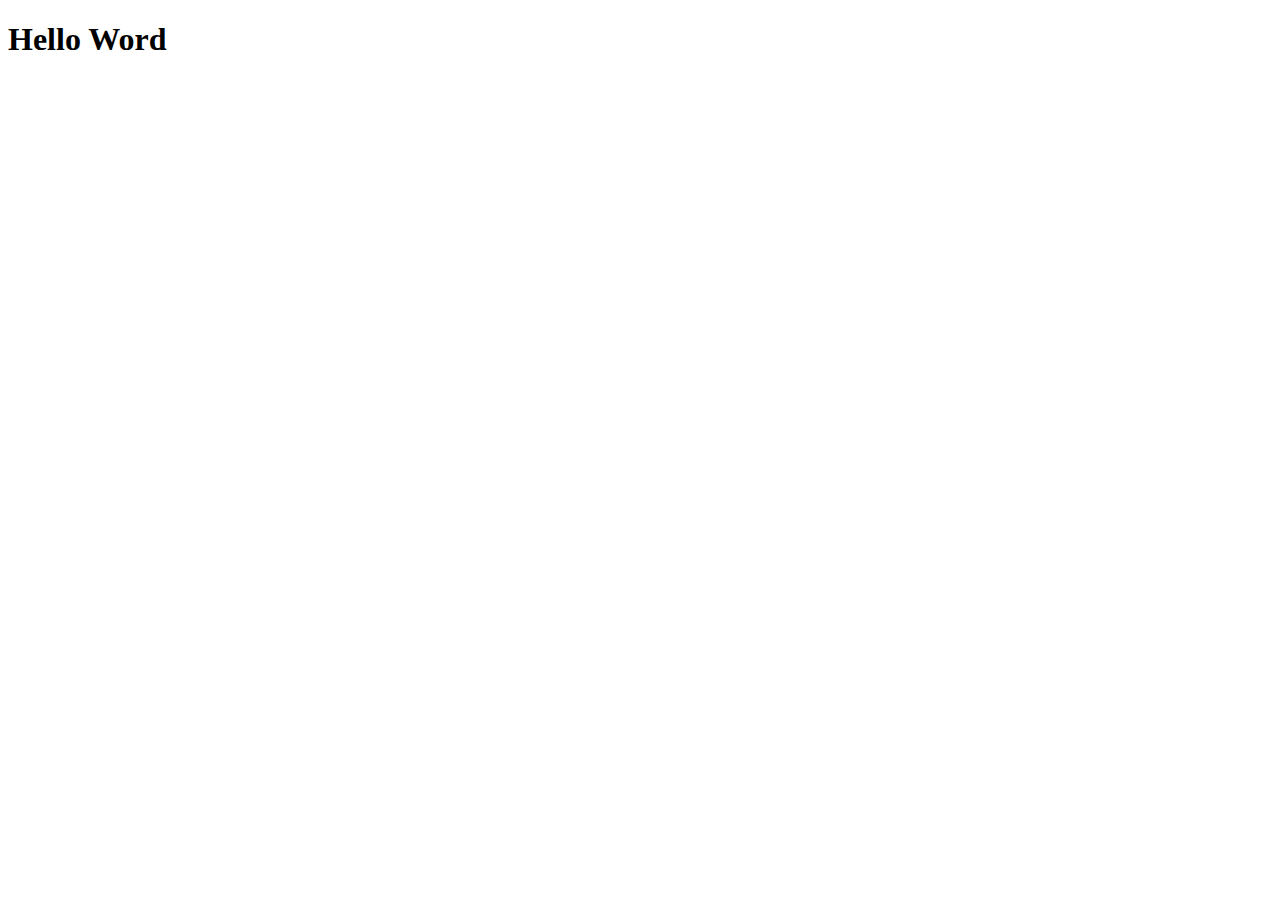
==== index.html @ 7ae9e2c8 "Começo do projeto" ====
<!DOCTYPE html>
<html lang="pt">
<head>
    <meta charset="UTF-8">
    <meta name="viewport" content="width=device-width, initial-scale=1.0">
    <title>HardZone</title>
</head>
<body>
    <h1>Hello Word</h1>
</body>
</html>
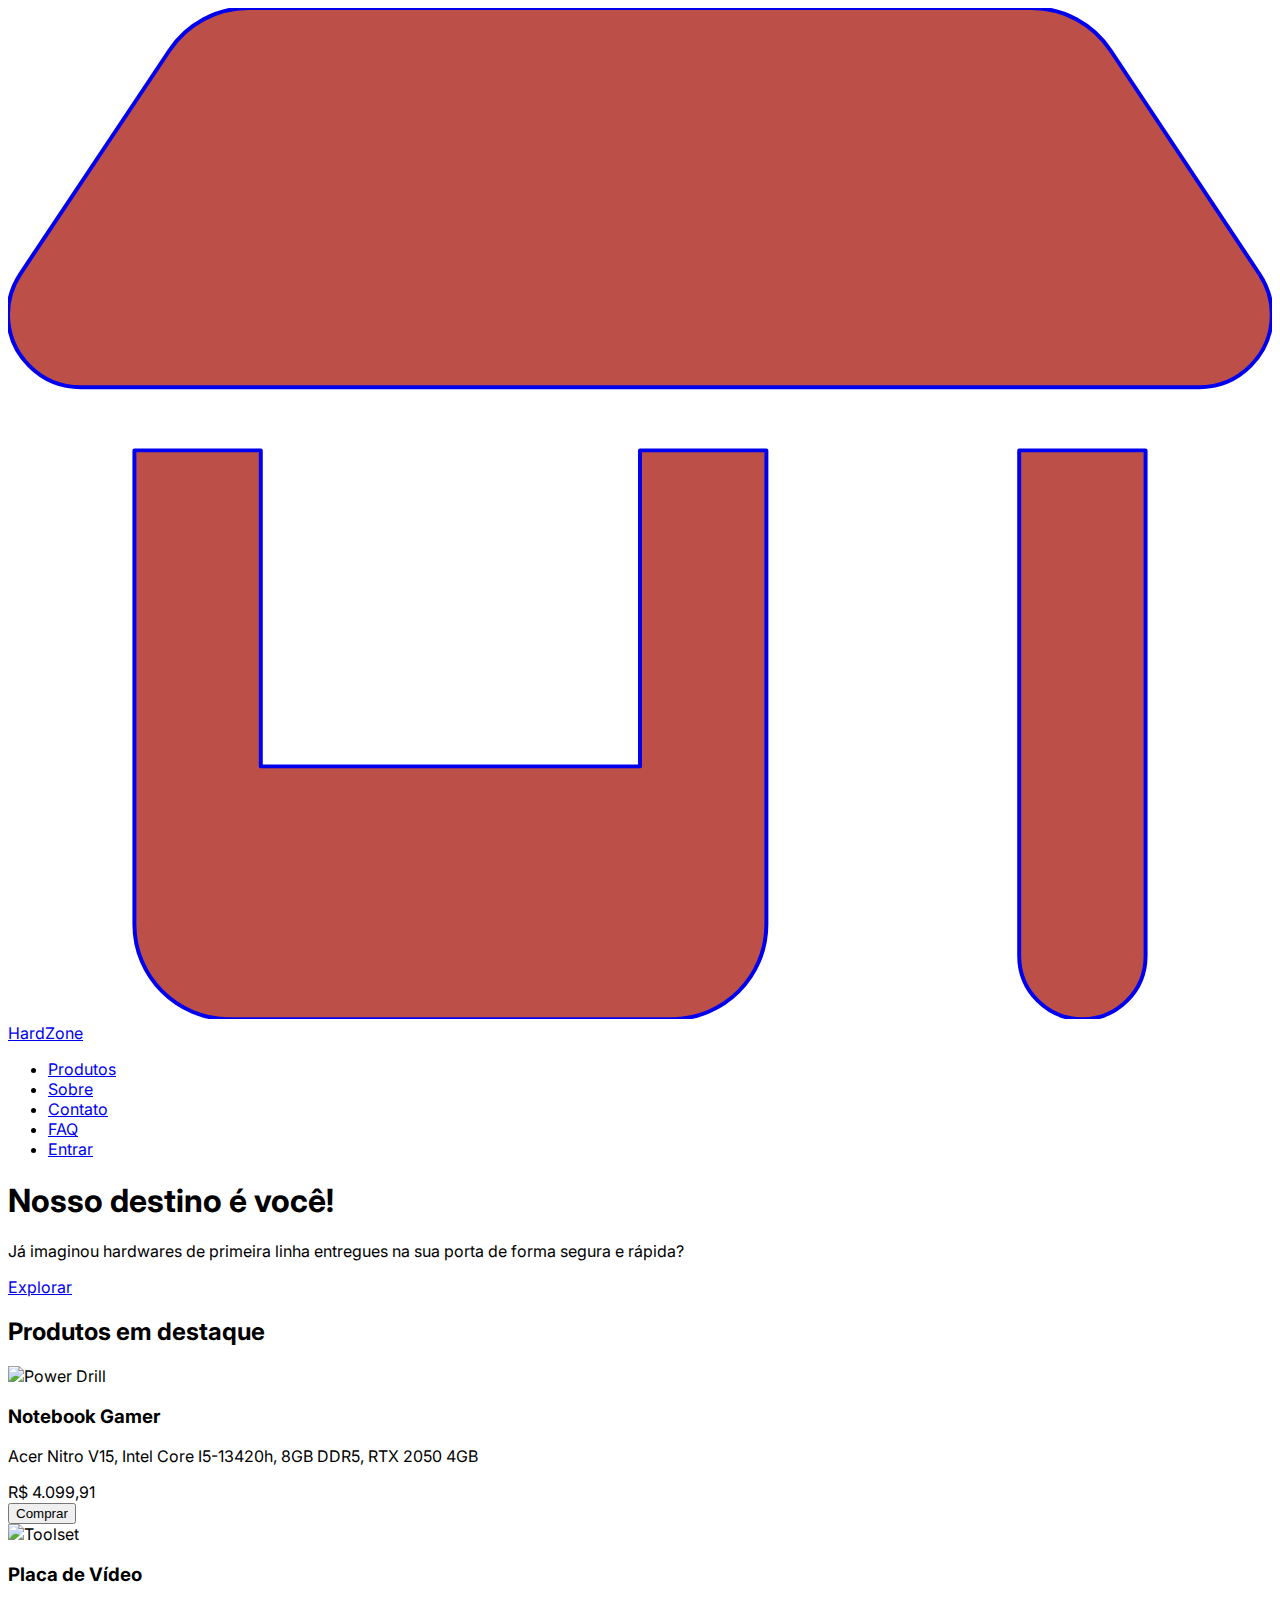
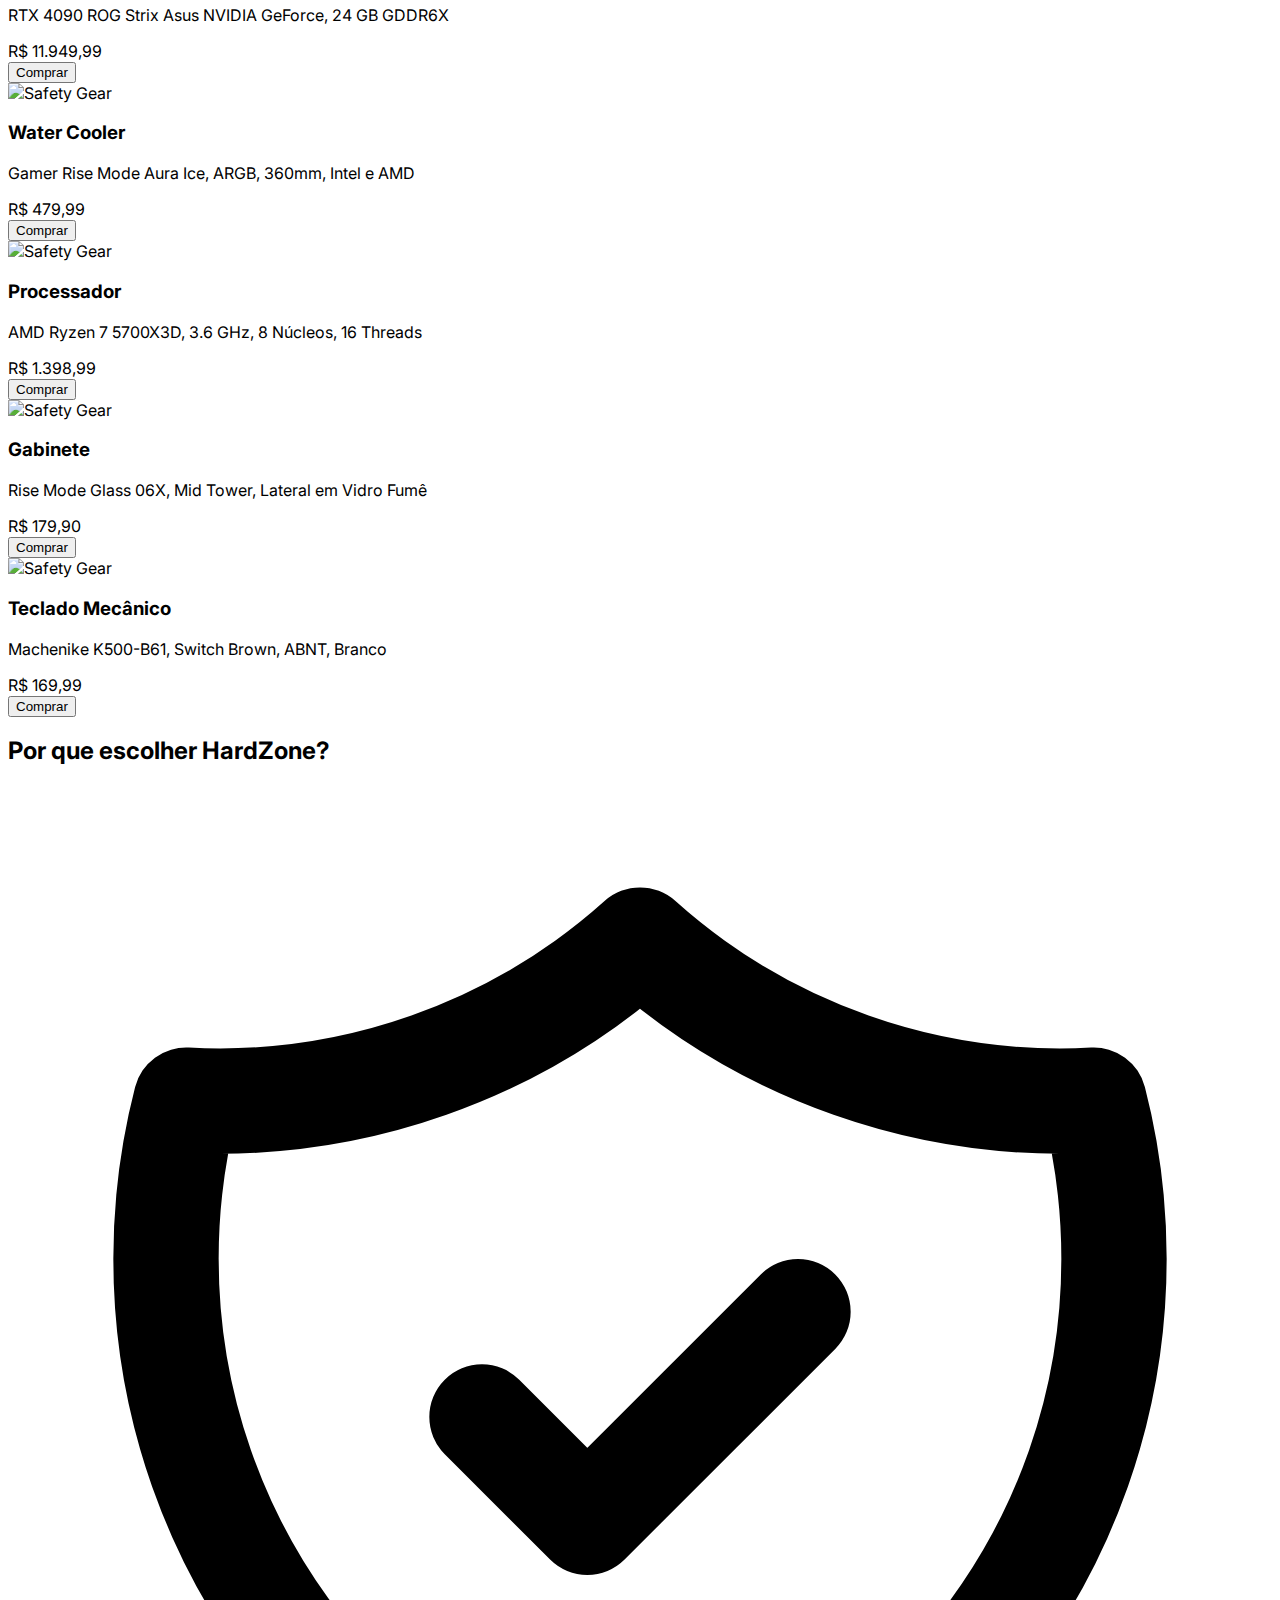
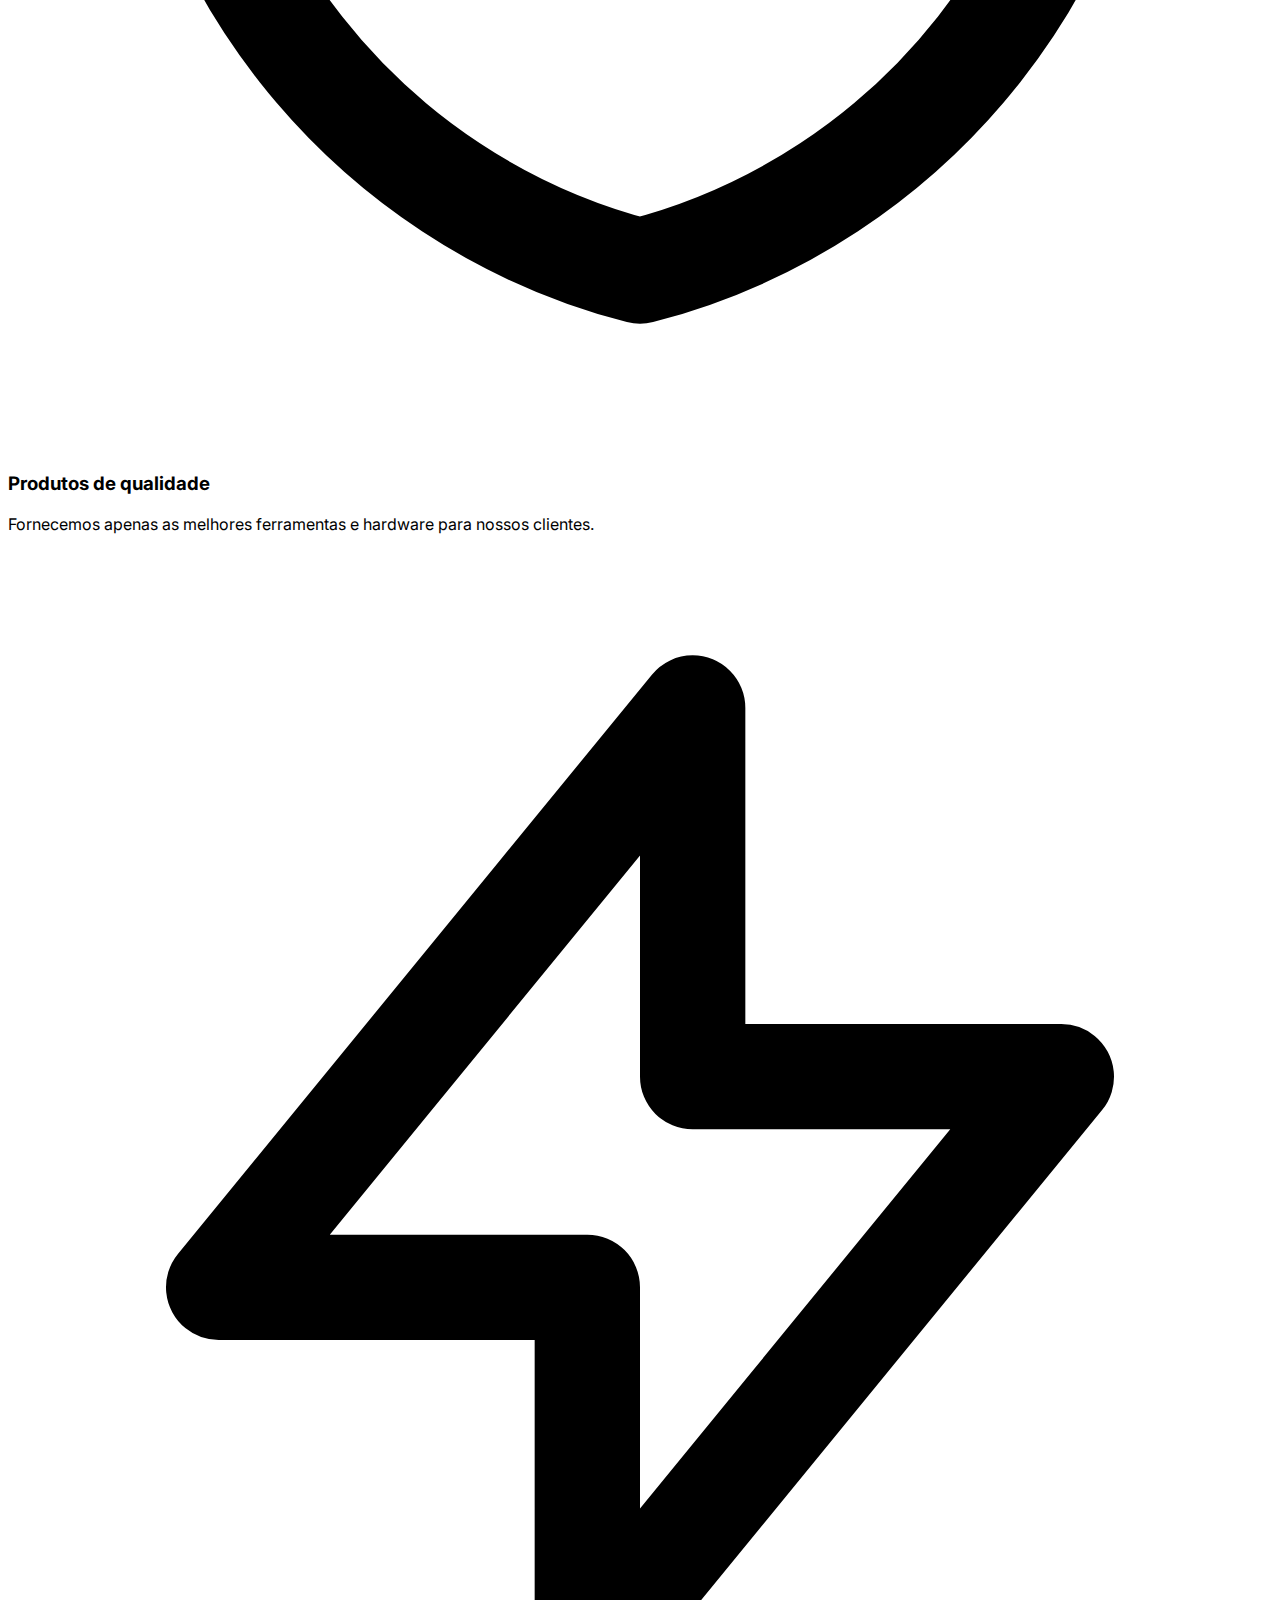
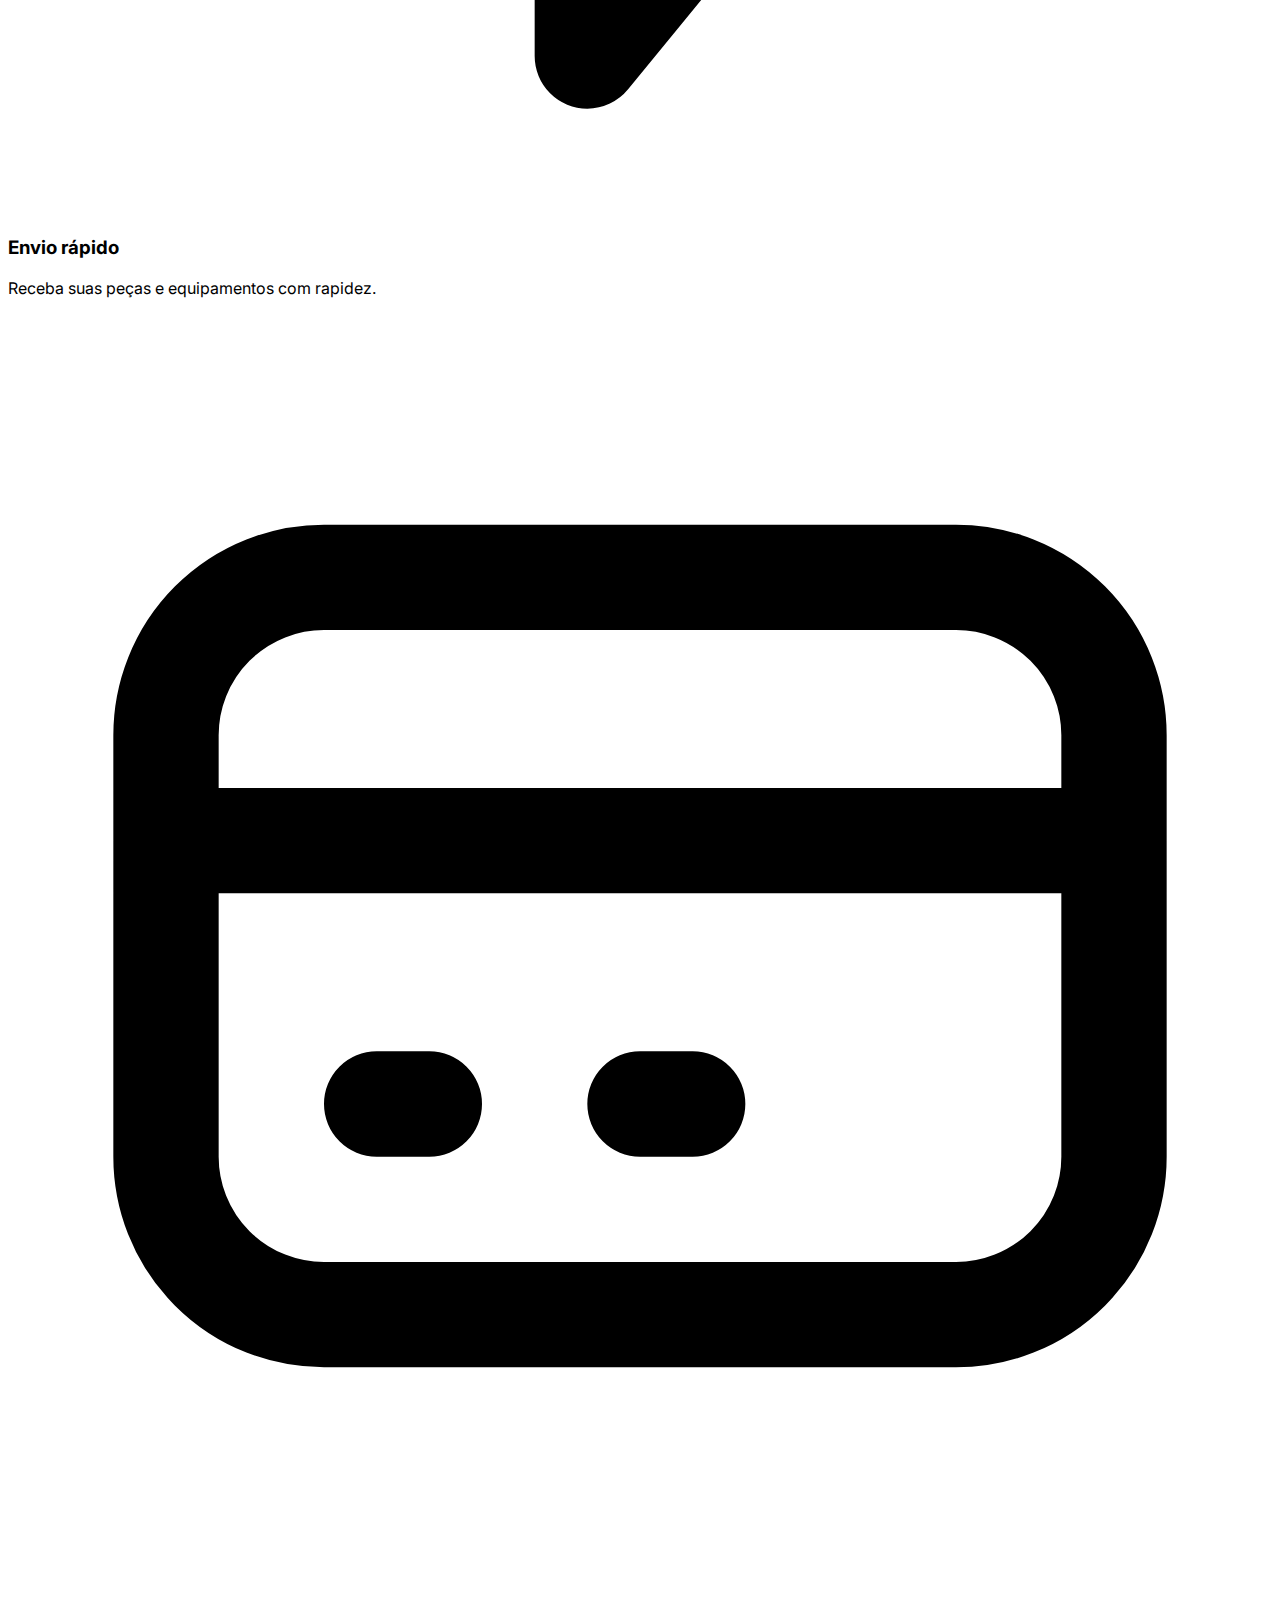
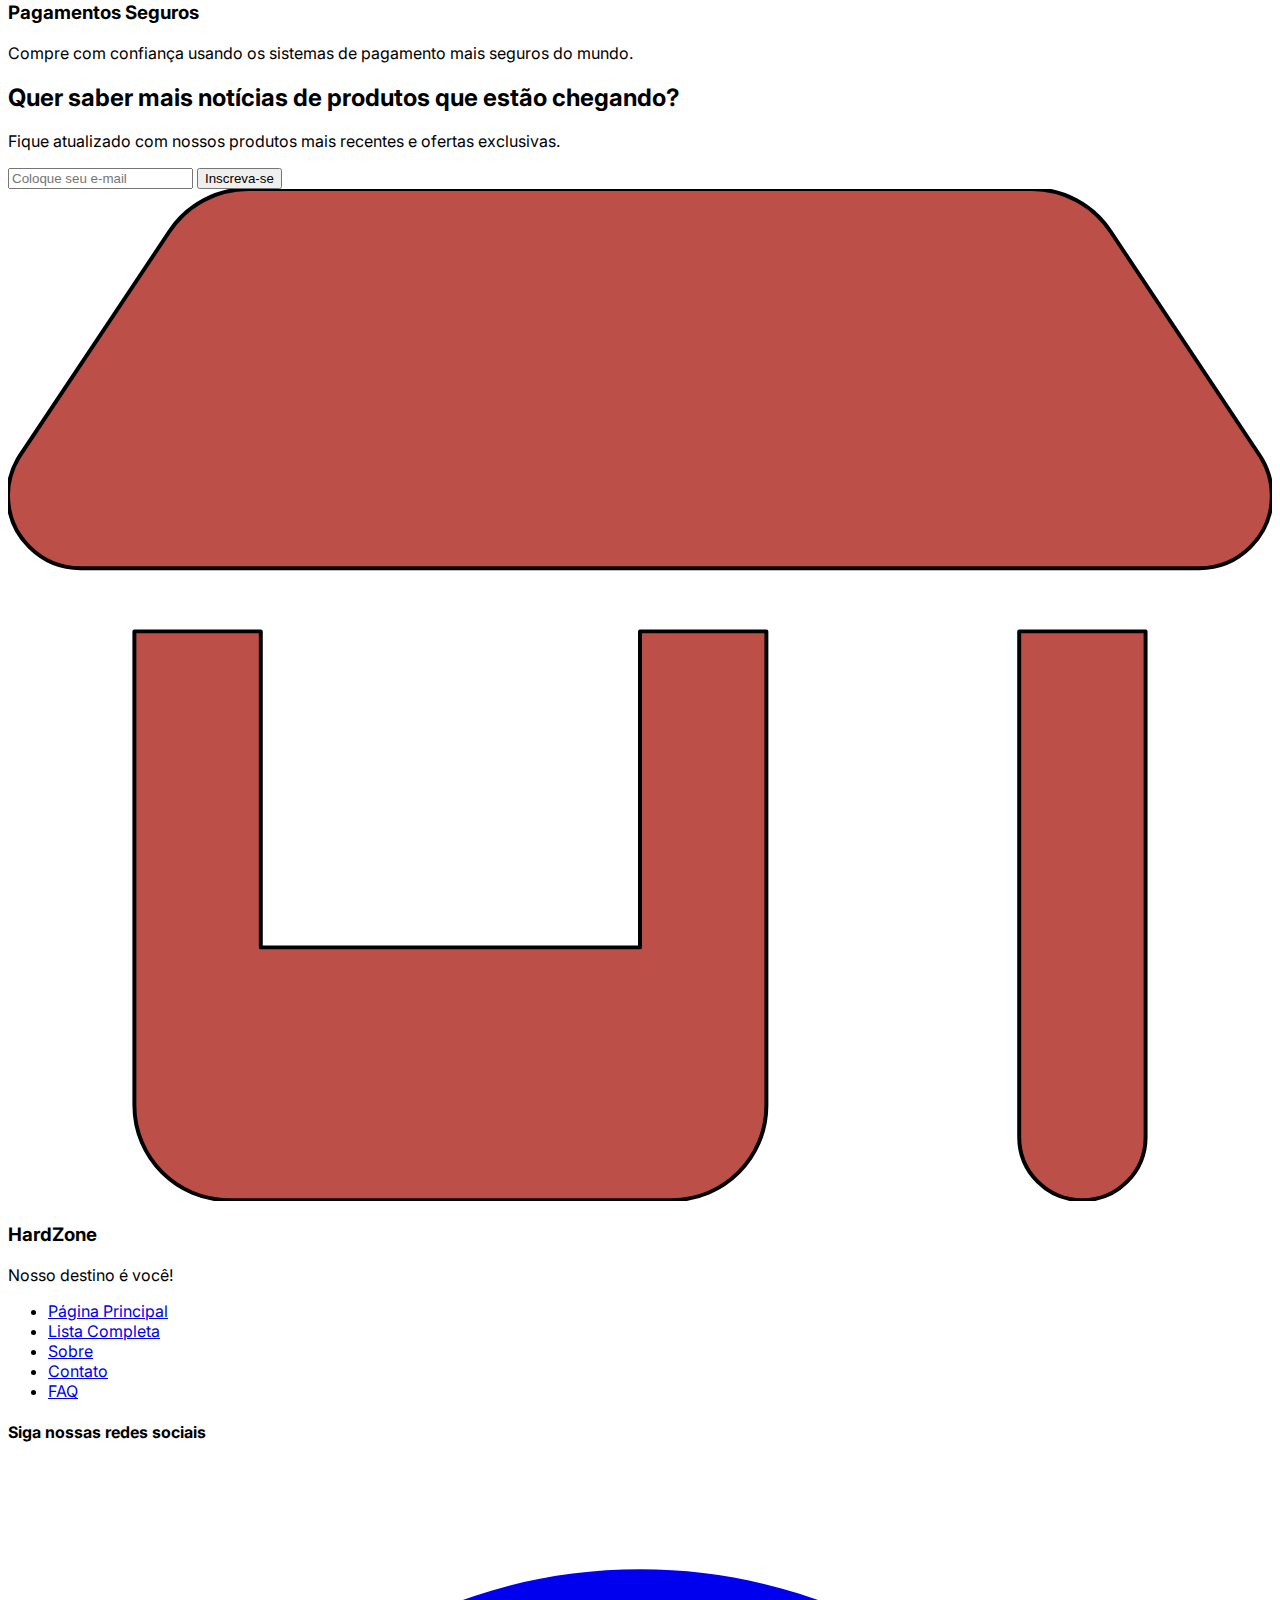
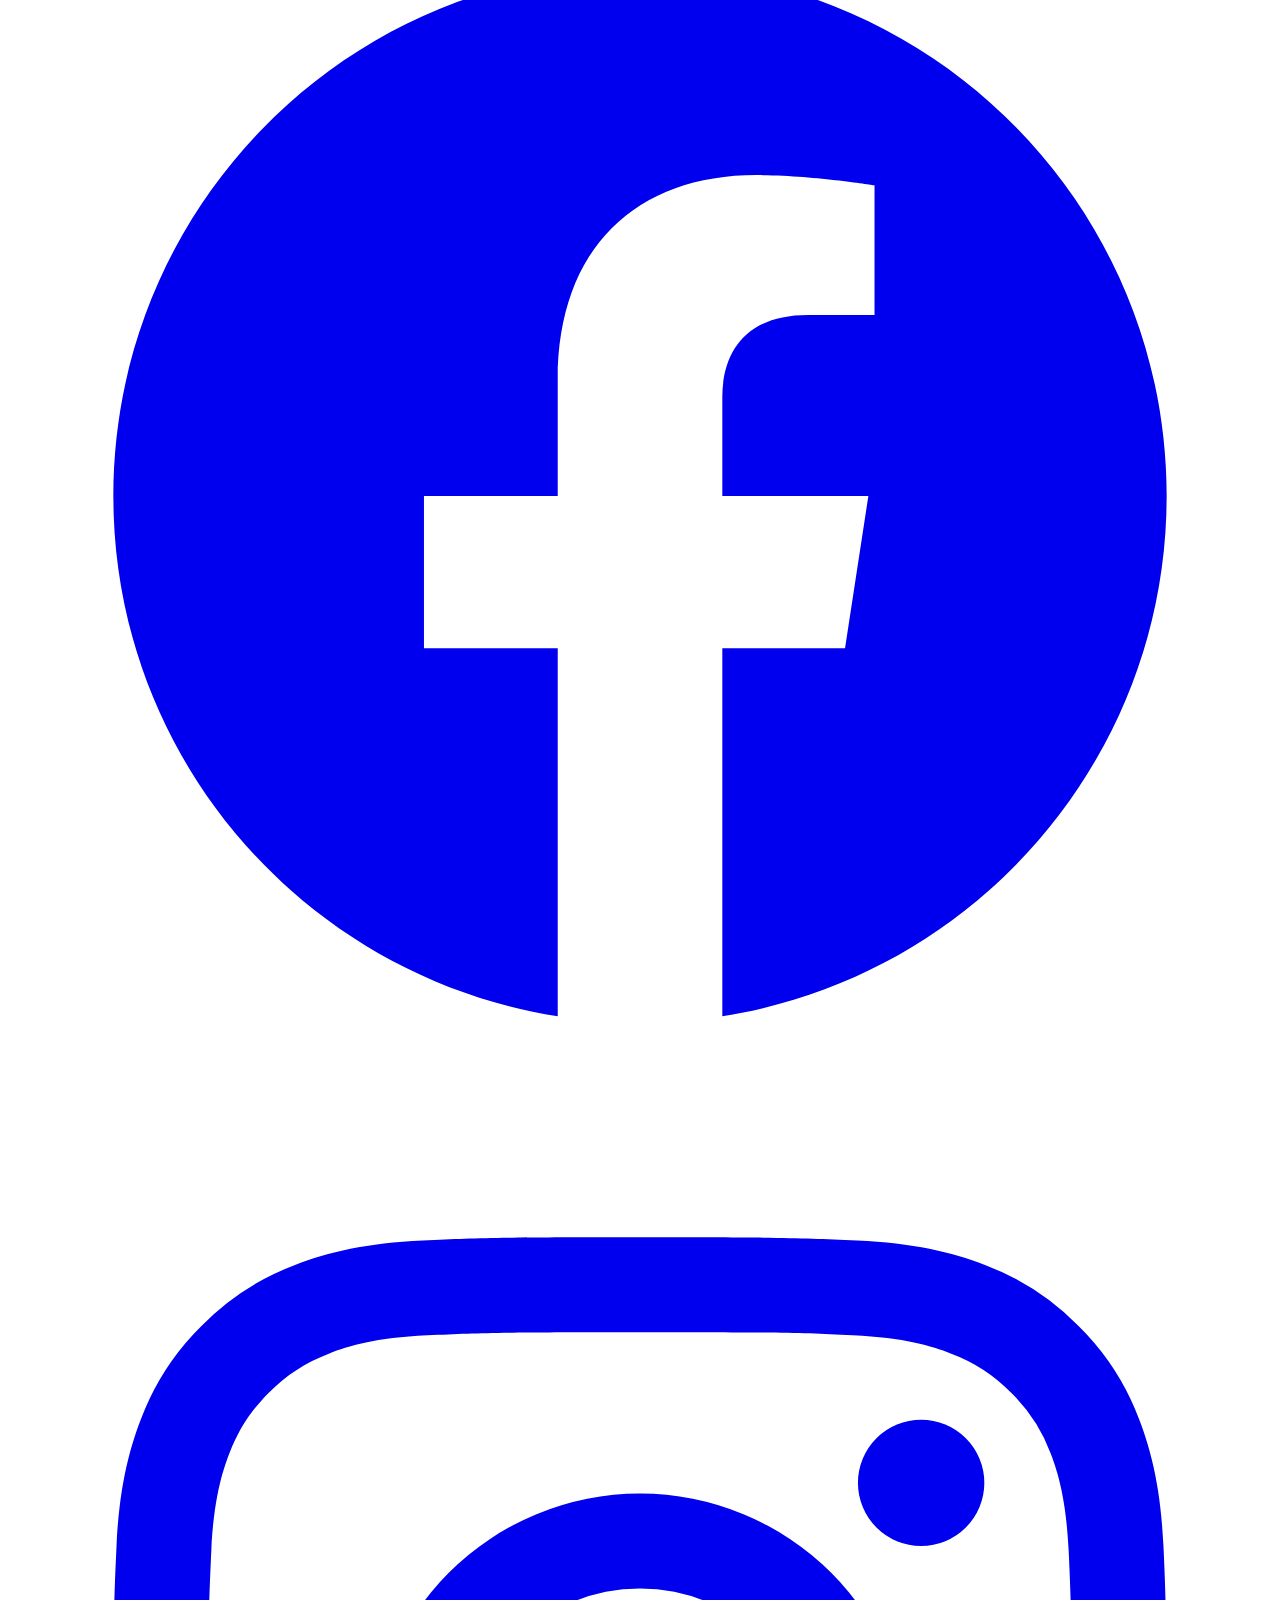
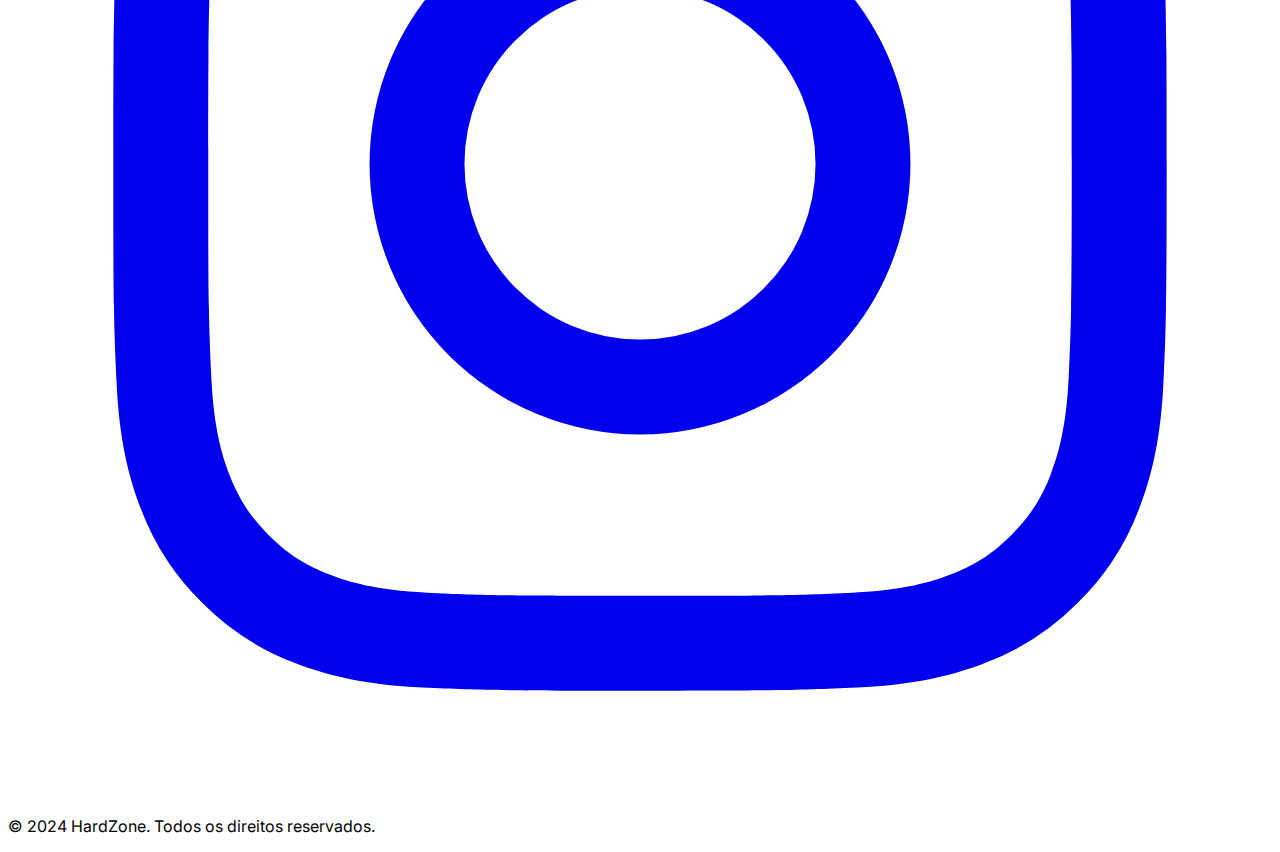
==== commit 1af503b2: "Add files via upload" ====
--- a/index.html
+++ b/index.html
@@ -1,11 +1,233 @@
-<!DOCTYPE html>
-<html lang="pt">
-<head>
-    <meta charset="UTF-8">
-    <meta name="viewport" content="width=device-width, initial-scale=1.0">
-    <title>HardZone</title>
-</head>
-<body>
-    <h1>Hello Word</h1>
-</body>
+<!DOCTYPE html>
+<html lang="pt">
+
+<head>
+    <meta charset="UTF-8">
+    <meta name="viewport" content="width=device-width, initial-scale=1.0">
+    <title>HardZone - Nosso destino é você!</title>
+    <script src="https://cdn.tailwindcss.com"></script>
+    <link href="https://fonts.googleapis.com/css2?family=Inter:wght@400;600;700&display=swap" rel="stylesheet">
+    <link rel="icon" href="./favicon.png" type="image/png">
+    <link rel="stylesheet" href="style.css">
+</head>
+
+<body class="flex flex-col min-h-screen">
+    <header class="bg-white shadow-md">
+        <div class="container mx-auto px-4 py-4 flex justify-between items-center">
+            <a href="index.html" class="flex items-center">
+                <svg xmlns="http://www.w3.org/2000/svg" class="h-8 w-8 text-cyan-700" fill="#bc5049" viewBox="0 0 640 512" stroke="currentColor">
+                    <path stroke-linecap="round" stroke-linejoin="round" stroke-width="2" d="M36.8 192l566.3 0c20.3 0 36.8-16.5 36.8-36.8c0-7.3-2.2-14.4-6.2-20.4L558.2 21.4C549.3 8 534.4 0 518.3 0L121.7 0c-16 0-31 8-39.9 21.4L6.2 134.7c-4 6.1-6.2 13.2-6.2 20.4C0 175.5 16.5 192 36.8 192zM64 224l0 160 0 80c0 26.5 21.5 48 48 48l224 0c26.5 0 48-21.5 48-48l0-80 0-160-64 0 0 160-192 0 0-160-64 0zm448 0l0 256c0 17.7 14.3 32 32 32s32-14.3 32-32l0-256-64 0z"/>
+                </svg>
+                <span class="ml-2 text-2xl font-bold text-cyan-700">HardZone</span>
+            </a>
+            <nav>
+                <ul class="flex space-x-4">
+                    <li><a href="produtos.html" class="text-gray-600 hover:text-cyan-700">Produtos</a></li>
+                    <li><a href="sobre.html" class="text-gray-600 hover:text-cyan-700">Sobre</a></li>
+                    <li><a href="contato.html" class="text-gray-600 hover:text-cyan-700">Contato</a></li>
+                    <li><a href="faq.html" class="text-cyan-700 font-semibold">FAQ</a></li>
+                    <li><a href="entrar.html" class="text-gray-600 font-semibold">Entrar</a></li>
+                </ul>
+            </nav>
+        </div>
+    </header>
+
+    <main class="flex-grow">
+        <section class="bg-[url('Design-sem-nome.gif')] bg-cover bg-center text-white py-60">
+            <div class="container mx-auto px-4 text-center">
+                <h1 class="text-4xl md:text-5xl font-bold mb-4">Nosso destino é você!</h1>
+                <p class="text-xl mb-8">Já imaginou hardwares de primeira linha entregues na sua porta de forma segura e rápida?</p>
+                <a href="produtos.html" class="bg-white text-cyan-700 px-6 py-3 rounded-full font-semibold hover:bg-gray-100 transition duration-300 hover:text-[#bc5049]">Explorar</a>
+            </div>
+        </section>
+
+        <section class="py-20">
+            <div class="container mx-auto px-4">
+                <h2 class="text-3xl font-bold text-center mb-12 hover:text-cyan-700">Produtos em destaque</h2>
+                <div class="grid grid-cols-1 md:grid-cols-3 lg:grid-cols-4 xl:grid-cols-6 gap-8">
+                    <div class="bg-white rounded-lg shadow-md overflow-hidden">
+                        <img src="https://images8.kabum.com.br/produtos/fotos/sync_mirakl/571098/Notebook-Gamer-Acer-Nitro-V15-Intel-Core-I5-13420h-8GB-DDR5-RTX-2050-4GB-SSD-512GB-Tela-15-6-FHD-144Hz-Windows-11-Home-Anv15-51-58ql_1734012008_g.jpg" alt="Power Drill" class="w-full h-auto object-cover">
+                        <div class="p-4">
+                            <h3 class="font-semibold text-lg mb-2">Notebook Gamer</h3>
+                            <p class="text-gray-600 mb-4">Acer Nitro V15, Intel Core I5-13420h, 8GB DDR5, RTX 2050 4GB</p>
+                            <div class="flex justify-between items-center">
+                                <span class="font-bold text-lg">R$ 4.099,91</span>
+                            </div>
+                            <a class="flex justify-center items-center py-4" href="https://www.kabum.com.br/produto/571098/notebook-gamer-acer-nitro-v15-intel-core-i5-13420h-8gb-ddr5-rtx-2050-4gb-ssd-512gb-tela-15-6-fhd-144hz-windows-11-home-anv15-51-58ql " target="_blank">
+                                <button class="bg-cyan-700 text-white px-4 py-2 rounded hover:bg-cyan-700/90 transition duration-300">
+                                    Comprar
+                                </button>
+                            </a>
+                        </div>
+                    </div>
+                    <div class="bg-white rounded-lg shadow-md overflow-hidden">
+                        <img src="https://www.kabum.com.br/_next/image?url=https%3A%2F%2Fimages0.kabum.com.br%2Fprodutos%2Ffotos%2F437590%2Fplaca-de-video-rtx-4090-rog-strix-asus-nvidia-geforce-24-gb-gddr6x-argb-dlss-ray-tracing-branco-rog-strix-rtx4090-24g-white_1682338329_g.jpg&w=3840&q=75"
+                            alt="Toolset" class="w-full h-auto object-cover">
+                        <div class="p-4">
+                            <h3 class="font-semibold text-lg mb-2">Placa de Vídeo</h3>
+                            <p class="text-gray-600 mb-4">RTX 4090 ROG Strix Asus NVIDIA GeForce, 24 GB GDDR6X</p>
+                            <div class="flex justify-between items-center">
+                                <span class="font-bold text-lg">R$ 11.949,99</span>
+                            </div>
+                            <a class="flex justify-center items-center py-4" href="https://www.kabum.com.br/produto/437590/placa-de-video-rtx-4090-rog-strix-asus-nvidia-geforce-24-gb-gddr6x-argb-dlss-ray-tracing-branco-rog-strix-rtx4090-24g-white" target="_blank">
+                                <button class="bg-cyan-700 text-white px-4 py-2 rounded hover:bg-cyan-700/90 transition duration-300">
+                                    Comprar
+                                </button>
+                            </a>
+                        </div>
+                    </div>
+                    <div class="bg-white rounded-lg shadow-md overflow-hidden">
+                        <img src="https://www.kabum.com.br/_next/image?url=https%3A%2F%2Fimages0.kabum.com.br%2Fprodutos%2Ffotos%2F447750%2Fwater-cooler-gamer-rise-mode-aura-ice-argb-360mm-intel-e-amd-branco-rm-wai-03-argb_1693944915_g.jpg&w=3840&q=75" alt="Safety Gear" class="w-full h-auto object-cover">
+                        <div class="p-4">
+                            <h3 class="font-semibold text-lg mb-2">Water Cooler</h3>
+                            <p class="text-gray-600 mb-4">Gamer Rise Mode Aura Ice, ARGB, 360mm, Intel e AMD</p>
+                            <div class="flex justify-between items-center">
+                                <span class="font-bold text-lg">R$ 479,99</span>
+                            </div>
+                            <a class="flex justify-center items-center py-4" href="https://www.kabum.com.br/produto/447750/water-cooler-gamer-rise-mode-aura-ice-argb-360mm-intel-e-amd-branco-rm-wai-03-argb" target="_blank">
+                                <button class="bg-cyan-700 text-white px-4 py-2 rounded hover:bg-cyan-700/90 transition duration-300">
+                                    Comprar
+                                </button>
+                            </a>
+                        </div>
+                    </div>
+                    <div class="bg-white rounded-lg shadow-md overflow-hidden">
+                        <img src="https://www.kabum.com.br/_next/image?url=https%3A%2F%2Fimages9.kabum.com.br%2Fprodutos%2Ffotos%2F520369%2Fprocessador-amd-ryzen-7-5700x3d-3-6-ghz-4-1ghz-max-turbo-cache-4mb-8-nucleos-16-threads-am4-video-integrado-100-100001503wof_1708023990_g.jpg&w=3840&q=75"
+                            alt="Safety Gear" class="w-full h-auto object-cover">
+                        <div class="p-4">
+                            <h3 class="font-semibold text-lg mb-2">Processador</h3>
+                            <p class="text-gray-600 mb-4">AMD Ryzen 7 5700X3D, 3.6 GHz, 8 Núcleos, 16 Threads</p>
+                            <div class="flex justify-between items-center">
+                                <span class="font-bold text-lg text-center">R$ 1.398,99</span>
+                            </div>
+                            <a class="flex justify-center items-center py-4" href="https://www.kabum.com.br/produto/520369/processador-amd-ryzen-7-5700x3d-3-6-ghz-4-1ghz-max-turbo-cache-4mb-8-nucleos-16-threads-am4-100-100001503wof" target="_blank">
+                                <button class="bg-cyan-700 text-white px-4 py-2 rounded hover:bg-cyan-700/90 transition duration-300">
+                                    Comprar
+                                </button>
+                            </a>
+                        </div>
+                    </div>
+                    <div class="bg-white rounded-lg shadow-md overflow-hidden">
+                        <img src="https://www.kabum.com.br/_next/image?url=https%3A%2F%2Fimages6.kabum.com.br%2Fprodutos%2Ffotos%2F324516%2Fgabinete-gamer-rise-mode-glass-06x-lateral-em-vidro-fume-e-frontal-em-vidro-temperado-preto-rm-ca-06x-fb_1660589149_g.jpg&w=3840&q=75"
+                            alt="Safety Gear" class="w-full h-auto object-cover">
+                        <div class="p-4">
+                            <h3 class="font-semibold text-lg mb-2">Gabinete</h3>
+                            <p class="text-gray-600 mb-4">Rise Mode Glass 06X, Mid Tower, Lateral em Vidro Fumê</p>
+                            <div class="flex justify-between items-center">
+                                <span class="font-bold text-lg">R$ 179,90</span>
+                            </div>
+                            <a class="flex justify-center items-center py-4" href="https://www.kabum.com.br/produto/324516/gabinete-gamer-rise-mode-glass-06x-mid-tower-lateral-em-vidro-fume-e-frontal-em-vidro-temperado-preto-rm-ca-06x-fb" target="_blank">
+                                <button class="bg-cyan-700 text-white px-4 py-2 rounded hover:bg-cyan-700/90 transition duration-300">
+                                    Comprar
+                                </button>
+                            </a>
+                        </div>
+                    </div>
+                    <div class="bg-white rounded-lg shadow-md overflow-hidden">
+                        <img src="https://www.kabum.com.br/_next/image?url=https%3A%2F%2Fimages4.kabum.com.br%2Fprodutos%2Ffotos%2F535604%2Fteclado-mecanico-gamer-machenike-k500-b61-switch-brown-abnt-branco-k500-b61bbr_1724782072_g.jpg&w=3840&q=75" alt="Safety Gear" class="w-full h-auto object-cover">
+                        <div class="p-4">
+                            <h3 class="font-semibold text-lg mb-2">Teclado Mecânico</h3>
+                            <p class="text-gray-600 mb-4">Machenike K500-B61, Switch Brown, ABNT, Branco</p>
+                            <div class="flex justify-between items-center">
+                                <span class="font-bold text-lg">R$ 169,99</span>
+                            </div>
+                            <a class="flex justify-center items-center py-4" href="https://www.kabum.com.br/produto/535604/teclado-mecanico-gamer-machenike-k500-b61-switch-brown-abnt-branco-k500-b61bbr" target="_blank">
+                                <button class="bg-cyan-700 text-white px-4 py-2 rounded hover:bg-cyan-700/90 transition duration-300">
+                                    Comprar
+                                </button>
+                            </a>
+                        </div>
+                    </div>
+                </div>
+            </div>
+        </section>
+
+        <section class="bg-gray-100 py-20">
+            <div class="container mx-auto px-4">
+                <h2 class="text-3xl font-bold text-center mb-12 hover:text-cyan-700">Por que escolher HardZone?</h2>
+                <div class="grid grid-cols-1 md:grid-cols-3 gap-8">
+                    <div class="text-center">
+                        <svg xmlns="http://www.w3.org/2000/svg" class="h-12 w-12 mx-auto text-cyan-700 mb-4" fill="none" viewBox="0 0 24 24" stroke="currentColor">
+                            <path stroke-linecap="round" stroke-linejoin="round" stroke-width="2" d="M9 12l2 2 4-4m5.618-4.016A11.955 11.955 0 0112 2.944a11.955 11.955 0 01-8.618 3.04A12.02 12.02 0 003 9c0 5.591 3.824 10.29 9 11.622 5.176-1.332 9-6.03 9-11.622 0-1.042-.133-2.052-.382-3.016z" />
+                        </svg>
+                        <h3 class="text-xl font-semibold mb-2">Produtos de qualidade</h3>
+                        <p class="text-gray-600">Fornecemos apenas as melhores ferramentas e hardware para nossos clientes.</p>
+                    </div>
+                    <div class="text-center">
+                        <svg xmlns="http://www.w3.org/2000/svg" class="h-12 w-12 mx-auto text-cyan-700 mb-4" fill="none" viewBox="0 0 24 24" stroke="currentColor">
+                            <path stroke-linecap="round" stroke-linejoin="round" stroke-width="2" d="M13 10V3L4 14h7v7l9-11h-7z" />
+                        </svg>
+                        <h3 class="text-xl font-semibold mb-2">Envio rápido</h3>
+                        <p class="text-gray-600">Receba suas peças e equipamentos com rapidez.</p>
+                    </div>
+                    <div class="text-center">
+                        <svg xmlns="http://www.w3.org/2000/svg" class="h-12 w-12 mx-auto text-cyan-700 mb-4" fill="none" viewBox="0 0 24 24" stroke="currentColor">
+                            <path stroke-linecap="round" stroke-linejoin="round" stroke-width="2" d="M3 10h18M7 15h1m4 0h1m-7 4h12a3 3 0 003-3V8a3 3 0 00-3-3H6a3 3 0 00-3 3v8a3 3 0 003 3z" />
+                        </svg>
+                        <h3 class="text-xl font-semibold mb-2">Pagamentos Seguros</h3>
+                        <p class="text-gray-600">Compre com confiança usando os sistemas de pagamento mais seguros do mundo.</p>
+                    </div>
+                </div>
+            </div>
+        </section>
+
+        <section class="py-20">
+            <div class="container mx-auto px-4 text-center">
+                <h2 class="text-3xl font-bold mb-8 hover:text-cyan-700">Quer saber mais notícias de produtos que estão chegando?</h2>
+                <p class="text-xl mb-8">Fique atualizado com nossos produtos mais recentes e ofertas exclusivas.</p>
+                <form class="max-w-md mx-auto">
+                    <div class="flex">
+                        <input type="email" placeholder="Coloque seu e-mail" class="flex-grow px-4 py-2 rounded-l-lg border-t border-b border-l text-gray-800 border-gray-200 bg-white" required>
+                        <button class="px-6 py-2 rounded-r-lg bg-cyan-700 text-white font-semibold hover:bg-cyan-700/90 transition duration-300">Inscreva-se</button>
+                    </div>
+                </form>
+            </div>
+        </section>
+    </main>
+
+    <footer class="bg-gray-800 text-white py-8">
+        <div class="container mx-auto px-4">
+            <div class="flex flex-wrap justify-between items-center text-center">
+                <div class="w-full md:w-1/3 mb-6 md:mb-0">
+                    <div class="flex flex-wrap justify-center items-center text-center">
+                        <svg xmlns="http://www.w3.org/2000/svg" class="h-8 w-8 text-cyan-700 mx-2 mb-2" fill="#bc5049" viewBox="0 0 640 512" stroke="currentColor">
+                            <path stroke-linecap="round" stroke-linejoin="round" stroke-width="2" d="M36.8 192l566.3 0c20.3 0 36.8-16.5 36.8-36.8c0-7.3-2.2-14.4-6.2-20.4L558.2 21.4C549.3 8 534.4 0 518.3 0L121.7 0c-16 0-31 8-39.9 21.4L6.2 134.7c-4 6.1-6.2 13.2-6.2 20.4C0 175.5 16.5 192 36.8 192zM64 224l0 160 0 80c0 26.5 21.5 48 48 48l224 0c26.5 0 48-21.5 48-48l0-80 0-160-64 0 0 160-192 0 0-160-64 0zm448 0l0 256c0 17.7 14.3 32 32 32s32-14.3 32-32l0-256-64 0z"/>
+                        </svg>
+                        <h3 class="text-lg font-semibold mb-2">HardZone</h3>
+                    </div>
+                    <p class="text-sm">Nosso destino é você!</p>
+                </div>
+                <div class="w-full md:w-1/3 mb-6 md:mb-0 text-center">
+                    <ul class="text-sm">
+                        <li><a href="index.html" class="hover:text-cyan-700">Página Principal</a></li>
+                        <li><a href="produtos.html" class="hover:text-cyan-700">Lista Completa</a></li>
+                        <li><a href="sobre.html" class="hover:text-cyan-700">Sobre</a></li>
+                        <li><a href="contato.html" class="hover:text-cyan-700">Contato</a></li>
+                        <li><a href="faq.html" class="hover:text-cyan-700">FAQ</a></li>
+                    </ul>
+                </div>
+                <div class="w-full md:w-1/3 text-center">
+                    <h4 class="text-lg font-semibold mb-2">Siga nossas redes sociais</h4>
+                    <div class="flex space-x-4 justify-center">
+                        <a href="#" class="text-white hover:text-cyan-700">
+                            <svg class="h-6 w-6" fill="currentColor" viewBox="0 0 24 24" aria-hidden="true">
+                                <path fill-rule="evenodd" d="M22 12c0-5.523-4.477-10-10-10S2 6.477 2 12c0 4.991 3.657 9.128 8.438 9.878v-6.987h-2.54V12h2.54V9.797c0-2.506 1.492-3.89 3.777-3.89 1.094 0 2.238.195 2.238.195v2.46h-1.26c-1.243 0-1.63.771-1.63 1.562V12h2.773l-.443 2.89h-2.33v6.988C18.343 21.128 22 16.991 22 12z" clip-rule="evenodd" />
+                            </svg>
+                        </a>
+                        <a href="#" class="text-white hover:text-cyan-700">
+                            <svg class="h-6 w-6" fill="currentColor" viewBox="0 0 24 24" aria-hidden="true">
+                                <path fill-rule="evenodd" d="M12.315 2c2.43 0 2.784.013 3.808.06 1.064.049 1.791.218 2.427.465a4.902 4.902 0 011.772 1.153 4.902 4.902 0 011.153 1.772c.247.636.416 1.363.465 2.427.048 1.067.06 1.407.06 4.123v.08c0 2.643-.012 2.987-.06 4.043-.049 1.064-.218 1.791-.465 2.427a4.902 4.902 0 01-1.153 1.772 4.902 4.902 0 01-1.772 1.153c-.636.247-1.363.416-2.427.465-1.067.048-1.407.06-4.123.06h-.08c-2.643 0-2.987-.012-4.043-.06-1.064-.049-1.791-.218-2.427-.465a4.902 4.902 0 01-1.772-1.153 4.902 4.902 0 01-1.153-1.772c-.247-.636-.416-1.363-.465-2.427-.047-1.024-.06-1.379-.06-3.808v-.63c0-2.43.013-2.784.06-3.808.049-1.064.218-1.791.465-2.427a4.902 4.902 0 011.153-1.772A4.902 4.902 0 015.45 2.525c.636-.247 1.363-.416 2.427-.465C8.901 2.013 9.256 2 11.685 2h.63zm-.081 1.802h-.468c-2.456 0-2.784.011-3.807.058-.975.045-1.504.207-1.857.344-.467.182-.8.398-1.15.748-.35.35-.566.683-.748 1.15-.137.353-.3.882-.344 1.857-.047 1.023-.058 1.351-.058 3.807v.468c0 2.456.011 2.784.058 3.807.045.975.207 1.504.344 1.857.182.466.399.8.748 1.15.35.35.683.566  1.15.748.353.137.882.3 1.857.344 1.054.048 1.37.058 4.041.058h.08c2.597 0 2.917-.01 3.96-.058.976-.045 1.505-.207 1.858-.344.466-.182.8-.398 1.15-.748.35-.35.566-.683.748-1.15.137-.353.3-.882.344-1.857.048-1.055.058-1.37.058-4.041v-.08c0-2.597-.01-2.917-.058-3.96-.045-.976-.207-1.505-.344-1.858a3.097 3.097 0 00-.748-1.15 3.098 3.098 0 00-1.15-.748c-.353-.137-.882-.3-1.857-.344-1.023-.047-1.351-.058-3.807-.058zM12 6.865a5.135 5.135 0 110 10.27 5.135 5.135 0 010-10.27zm0 1.802a3.333 3.333 0 100 6.666 3.333 3.333 0 000-6.666zm5.338-3.205a1.2 1.2 0 110 2.4 1.2 1.2 0 010-2.4z" clip-rule="evenodd" />
+                            </svg>
+                        </a>
+                        </a>
+                    </div>
+                </div>
+            </div>
+            <div class="mt-8 text-center text-sm">
+                <p>&copy; 2024 HardZone. Todos os direitos reservados.</p>
+            </div>
+        </div>
+    </footer>
+</body>
+
 </html>--- a/style.css
+++ b/style.css
@@ -0,0 +1,3 @@
+ body {
+     font-family: 'Inter', sans-serif;
+ }